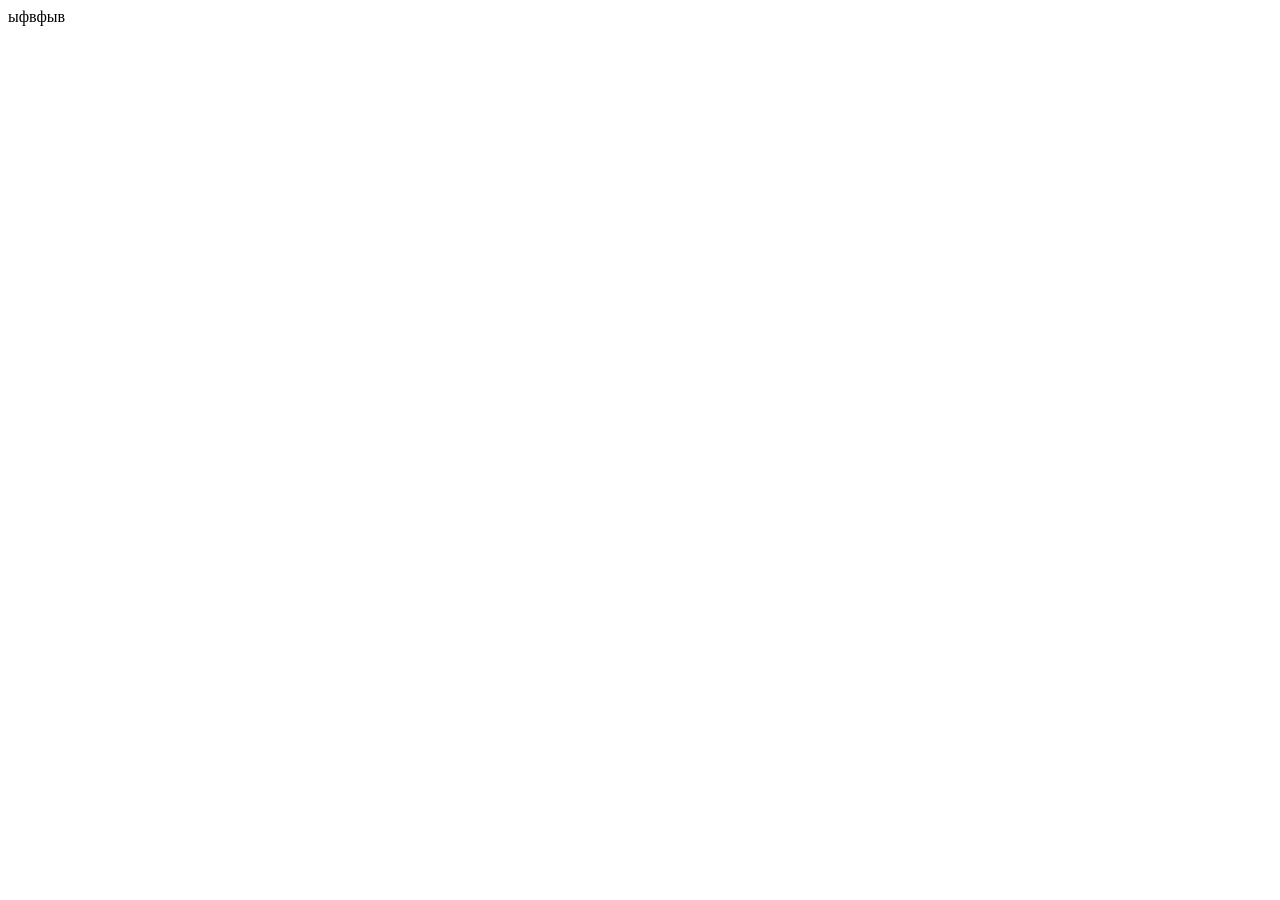
==== test/index.html @ b5109d5f "маршрутизация" ====
<!DOCTYPE html>
<html lang="en">
<head>
    <meta charset="UTF-8">
    <meta name="viewport" content="width=device-width, initial-scale=1.0">
    <title>ФВФВФВФ</title>
</head>
<body>
    ыфвфыв
</body>
</html>
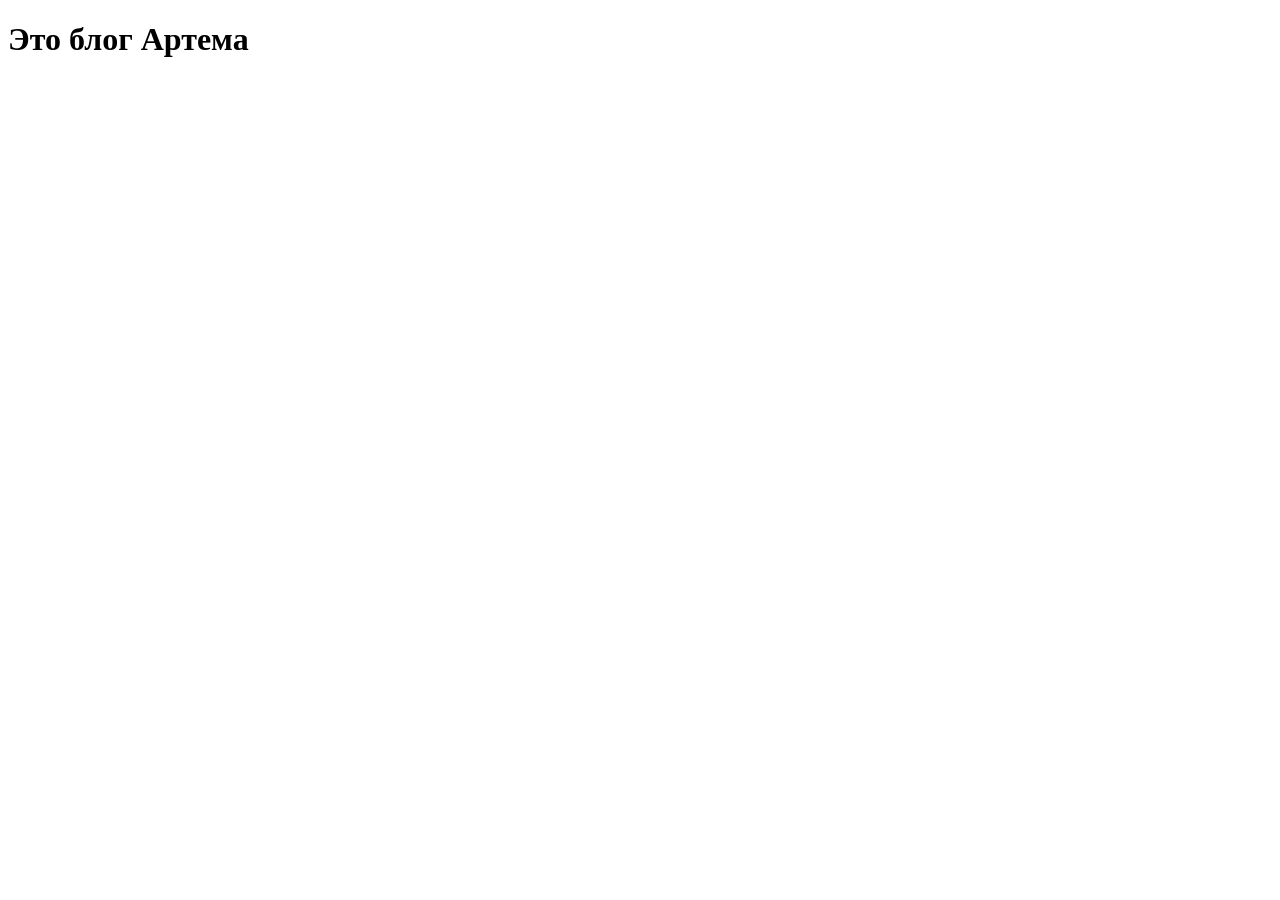
==== commit df9bcbff: "тех задание" ====
--- a/test/index.html
+++ b/test/index.html
@@ -3,9 +3,9 @@
 <head>
     <meta charset="UTF-8">
     <meta name="viewport" content="width=device-width, initial-scale=1.0">
-    <title>ФВФВФВФ</title>
+    <title>BLOG</title>
 </head>
 <body>
-    ыфвфыв
+    <h1>Это блог Артема</h1>
 </body>
 </html>
